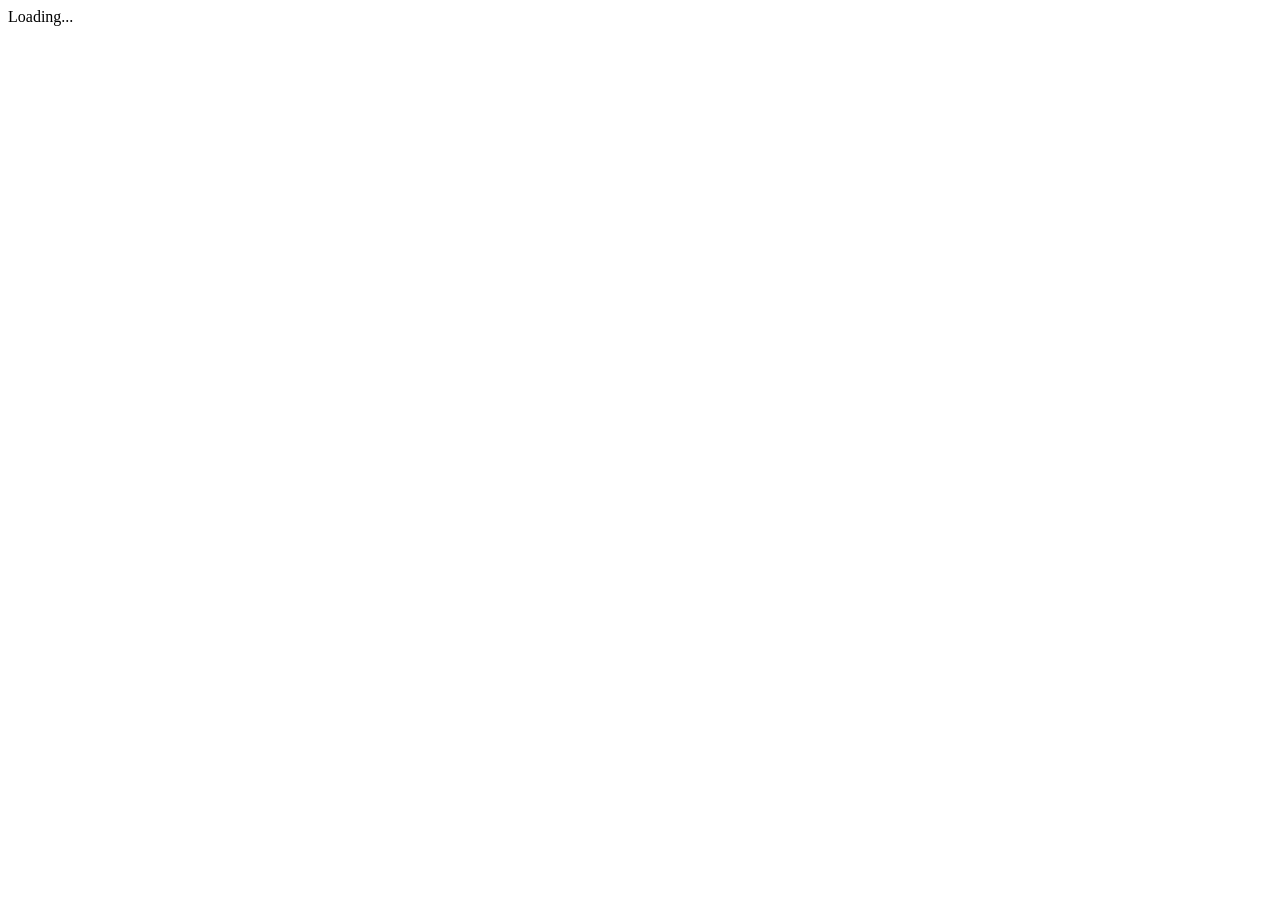
==== RaceTimerApp/RaceTimerApp/wwwroot/index.html @ 02befe66 "Sehr viel Oberfläche + CLient-Logik" ====
<!DOCTYPE html>
<html lang="en">
<head>
    <meta charset="utf-8" />
    <meta name="viewport" content="width=device-width, initial-scale=1.0, maximum-scale=1.0, user-scalable=no, viewport-fit=cover" />
    <title>RaceTimerApp</title>
    <base href="/" />
    <link rel="stylesheet" href="_content/RaceTimerApp.Shared/app.css" />
    <link rel="stylesheet" href="app.css" />
    <link rel="stylesheet" href="RaceTimerApp.styles.css" />
    <link rel="icon" href="data:,">
</head>

<body>

    <div class="status-bar-safe-area"></div>

    <div id="app">Loading...</div>

    <script src="_framework/blazor.webview.js" autostart="false"></script>

</body>

</html>
---- RaceTimerApp/RaceTimerApp/wwwroot/app.css ----
.status-bar-safe-area {
    display: none;
}

@supports (-webkit-touch-callout: none) {
    .status-bar-safe-area {
        display: flex;
        position: sticky;
        top: 0;
        height: env(safe-area-inset-top);
        background-color: #f7f7f7;
        width: 100%;
        z-index: 1;
    }

    .flex-column, .navbar-brand {
        padding-left: env(safe-area-inset-left);
    }
}
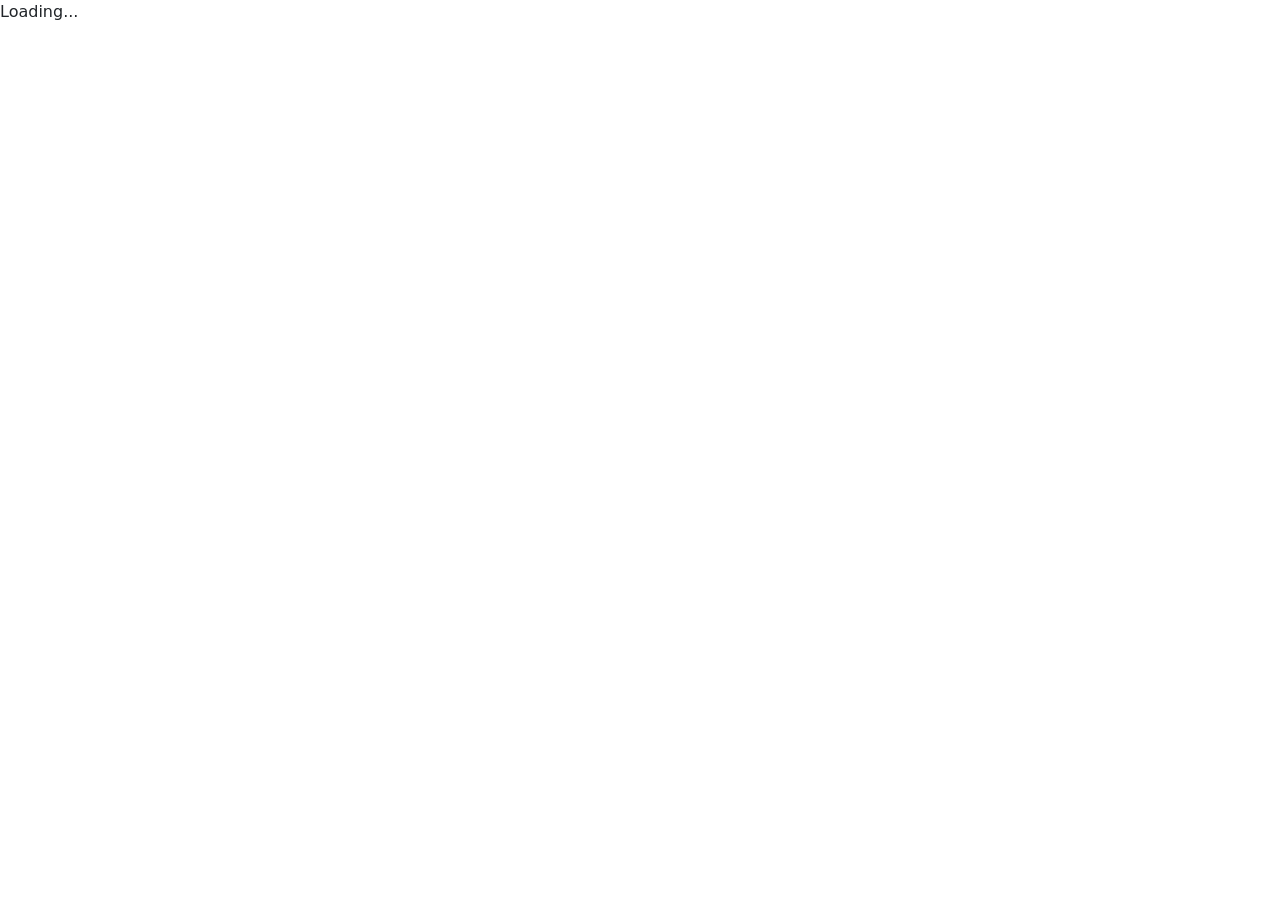
==== commit d3f30317: "UI-Verbesserungen" ====
--- a/RaceTimerApp/RaceTimerApp/wwwroot/index.html
+++ b/RaceTimerApp/RaceTimerApp/wwwroot/index.html
@@ -9,6 +9,9 @@
     <link rel="stylesheet" href="app.css" />
     <link rel="stylesheet" href="RaceTimerApp.styles.css" />
     <link rel="icon" href="data:,">
+    <link href="https://cdn.jsdelivr.net/npm/bootstrap@5.3.7/dist/css/bootstrap.min.css" rel="stylesheet" integrity="sha384-LN+7fdVzj6u52u30Kp6M/trliBMCMKTyK833zpbD+pXdCLuTusPj697FH4R/5mcr" crossorigin="anonymous">
+    <link rel="stylesheet" href="https://cdn.jsdelivr.net/npm/bootstrap-icons@1.13.1/font/bootstrap-icons.min.css">
+    <link href="_content/Blazor.Bootstrap/blazor.bootstrap.css" rel="stylesheet" />
 </head>
 
 <body>
@@ -18,6 +21,14 @@
     <div id="app">Loading...</div>
 
     <script src="_framework/blazor.webview.js" autostart="false"></script>
+    <script src="https://cdn.jsdelivr.net/npm/bootstrap@5.3.7/dist/js/bootstrap.bundle.min.js" integrity="sha384-ndDqU0Gzau9qJ1lfW4pNLlhNTkCfHzAVBReH9diLvGRem5+R9g2FzA8ZGN954O5Q" crossorigin="anonymous"></script>
+    <!-- Add chart.js reference if chart components are used in your application. -->
+    <script src="https://cdnjs.cloudflare.com/ajax/libs/Chart.js/4.0.1/chart.umd.js" integrity="sha512-gQhCDsnnnUfaRzD8k1L5llCCV6O9HN09zClIzzeJ8OJ9MpGmIlCxm+pdCkqTwqJ4JcjbojFr79rl2F1mzcoLMQ==" crossorigin="anonymous" referrerpolicy="no-referrer"></script>
+    <!-- Add chartjs-plugin-datalabels.min.js reference if chart components with data label feature is used in your application. -->
+    <script src="https://cdnjs.cloudflare.com/ajax/libs/chartjs-plugin-datalabels/2.2.0/chartjs-plugin-datalabels.min.js" integrity="sha512-JPcRR8yFa8mmCsfrw4TNte1ZvF1e3+1SdGMslZvmrzDYxS69J7J49vkFL8u6u8PlPJK+H3voElBtUCzaXj+6ig==" crossorigin="anonymous" referrerpolicy="no-referrer"></script>
+    <!-- Add sortable.js reference if SortableList component is used in your application. -->
+    <script src="https://cdn.jsdelivr.net/npm/sortablejs@latest/Sortable.min.js"></script>
+    <script src="_content/Blazor.Bootstrap/blazor.bootstrap.js"></script>
 
 </body>
 
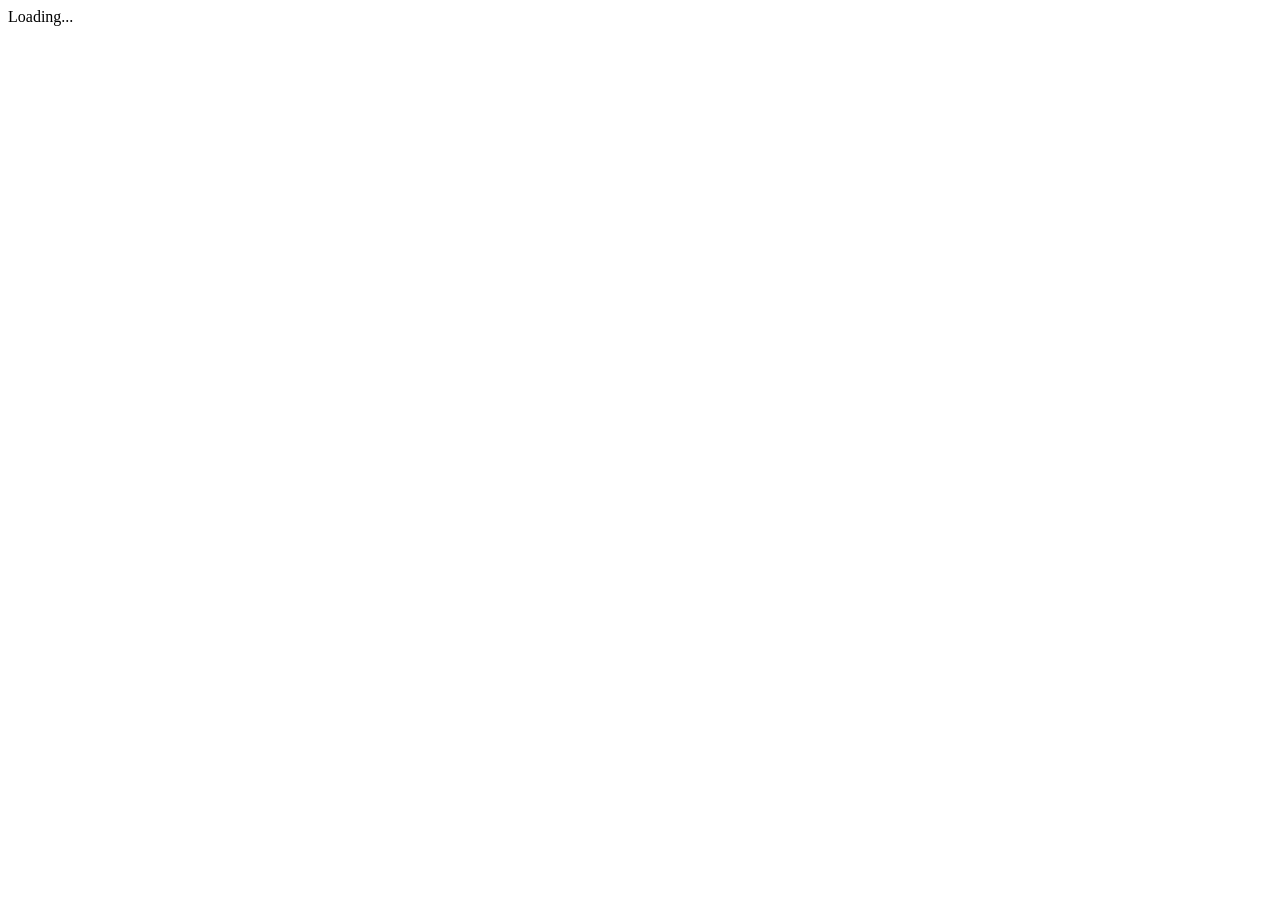
==== commit 312ab0de: "OFfline-Schick" ====
--- a/RaceTimerApp/RaceTimerApp/wwwroot/index.html
+++ b/RaceTimerApp/RaceTimerApp/wwwroot/index.html
@@ -9,8 +9,8 @@
     <link rel="stylesheet" href="app.css" />
     <link rel="stylesheet" href="RaceTimerApp.styles.css" />
     <link rel="icon" href="data:,">
-    <link href="https://cdn.jsdelivr.net/npm/bootstrap@5.3.7/dist/css/bootstrap.min.css" rel="stylesheet" integrity="sha384-LN+7fdVzj6u52u30Kp6M/trliBMCMKTyK833zpbD+pXdCLuTusPj697FH4R/5mcr" crossorigin="anonymous">
-    <link rel="stylesheet" href="https://cdn.jsdelivr.net/npm/bootstrap-icons@1.13.1/font/bootstrap-icons.min.css">
+    <link href="bootstrap.min.css" rel="stylesheet">
+    <link rel="stylesheet" href="bootstrap-icons.min.css">
     <link href="_content/Blazor.Bootstrap/blazor.bootstrap.css" rel="stylesheet" />
 </head>
 
@@ -21,13 +21,7 @@
     <div id="app">Loading...</div>
 
     <script src="_framework/blazor.webview.js" autostart="false"></script>
-    <script src="https://cdn.jsdelivr.net/npm/bootstrap@5.3.7/dist/js/bootstrap.bundle.min.js" integrity="sha384-ndDqU0Gzau9qJ1lfW4pNLlhNTkCfHzAVBReH9diLvGRem5+R9g2FzA8ZGN954O5Q" crossorigin="anonymous"></script>
-    <!-- Add chart.js reference if chart components are used in your application. -->
-    <script src="https://cdnjs.cloudflare.com/ajax/libs/Chart.js/4.0.1/chart.umd.js" integrity="sha512-gQhCDsnnnUfaRzD8k1L5llCCV6O9HN09zClIzzeJ8OJ9MpGmIlCxm+pdCkqTwqJ4JcjbojFr79rl2F1mzcoLMQ==" crossorigin="anonymous" referrerpolicy="no-referrer"></script>
-    <!-- Add chartjs-plugin-datalabels.min.js reference if chart components with data label feature is used in your application. -->
-    <script src="https://cdnjs.cloudflare.com/ajax/libs/chartjs-plugin-datalabels/2.2.0/chartjs-plugin-datalabels.min.js" integrity="sha512-JPcRR8yFa8mmCsfrw4TNte1ZvF1e3+1SdGMslZvmrzDYxS69J7J49vkFL8u6u8PlPJK+H3voElBtUCzaXj+6ig==" crossorigin="anonymous" referrerpolicy="no-referrer"></script>
-    <!-- Add sortable.js reference if SortableList component is used in your application. -->
-    <script src="https://cdn.jsdelivr.net/npm/sortablejs@latest/Sortable.min.js"></script>
+    <script src="bootstrap.bundle.min.js" ></script>
     <script src="_content/Blazor.Bootstrap/blazor.bootstrap.js"></script>
 
 </body>
